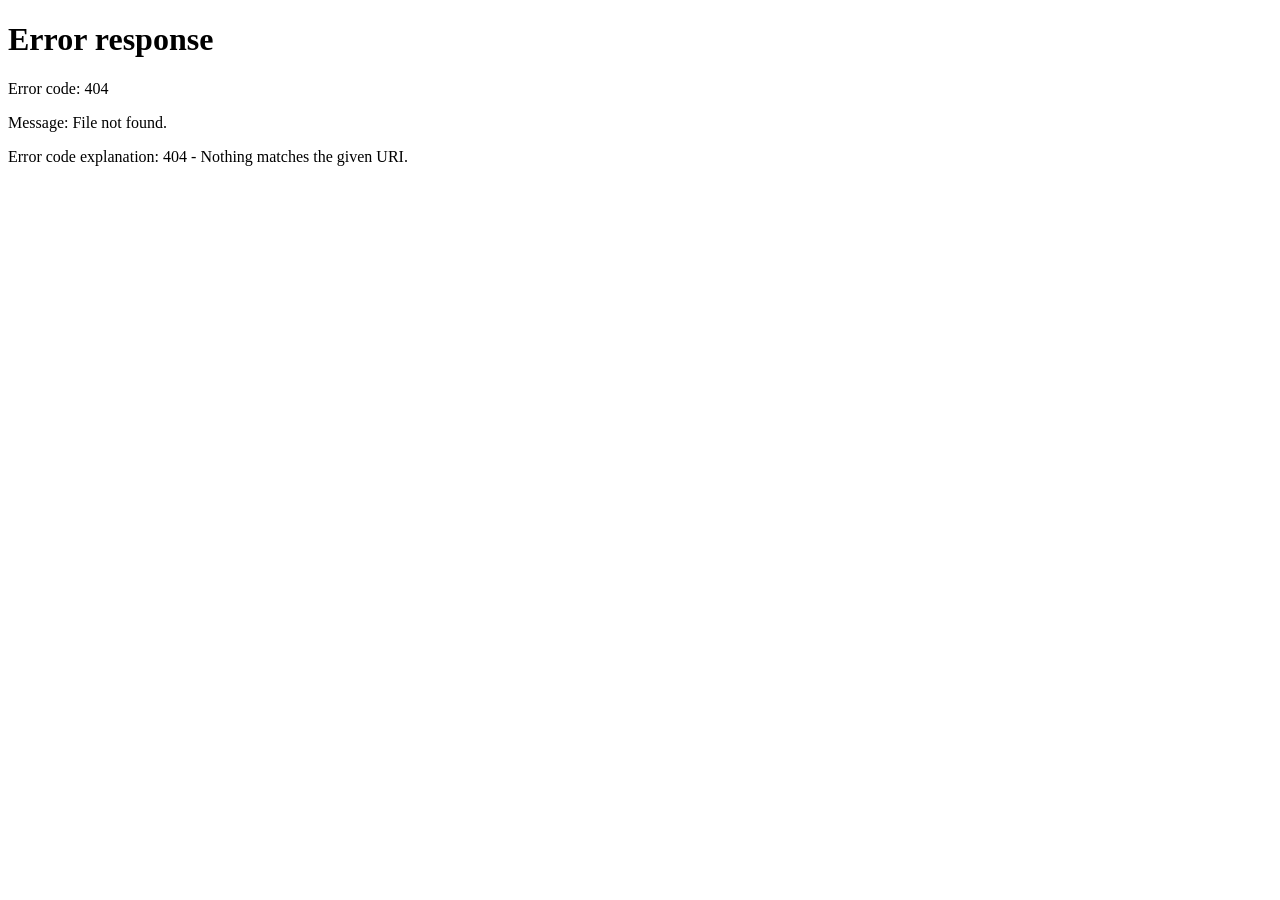
==== index.html @ be8cd137 "Update index.html" ====
<!--<!DOCTYPE html>
<html lang="en">
  <head>
    <meta charset="UTF-8" />
    <link rel="icon" href="https://i.imgur.com/TqHKGTC.png" />
    <meta name="viewport" content="width=device-width, initial-scale=1.0, maximum-scale=1.0, user-scalable=no, viewport-fit=cover" />
    <meta name="theme-color" content="#f472b6" />
    <meta name="mobile-web-app-capable" content="yes" />
    <meta name="apple-mobile-web-app-capable" content="yes" />
    <meta name="apple-mobile-web-app-status-bar-style" content="black-translucent" />
    <meta name="apple-mobile-web-app-title" content="NymFit" />
    <meta name="description" content="Your gentle glow-up tracker & community. Soft goals, real progress." />
    <link rel="manifest" href="/manifest.json" />
    <link rel="apple-touch-icon" href="https://i.imgur.com/TqHKGTC.png" />
    <title>NymFit</title>
    <link rel="stylesheet" href="style.css" />
    <link rel="preconnect" href="https://fonts.googleapis.com">
    <link rel="preconnect" href="https://fonts.gstatic.com" crossorigin>
    <link href="https://fonts.googleapis.com/css2?family=Inter:wght@400;500;600;700;800&display=swap" rel="stylesheet">
</head>
<body>

  <nav class="nav">
    <div class="logo">NymFit</div>

    <div class="nav-buttons">
      <a href="https://app.nymfit.com" class="login-btn">
        log in
      </a>

      <a href="https://app.nymfit.com" class="join-btn">
        join free ♡
      </a>
    </div>
  </nav>

  <section class="hero">

    <div class="badge">
      ✨ Your femme body made easy
    </div>

    <h1>
      <span class="gradient">soft</span> curves,<br>
      softer <span class="gradient">you</span>.
    </h1>

    <p>
      Track your feminization journey, shape your silhouette & celebrate every soft, beautiful win.
    </p>

    <a href="https://app.base44.com" class="cta-btn">
      start your glow-up ✨
    </a>

  </section>

  <section class="features">

    <div class="card">
      <div class="emoji">🍑</div>
      <h3>Soft body goals</h3>
      <p>Track curves, hips & waist to celebrate your femme silhouette.</p>
    </div>

    <div class="card">
      <div class="emoji">🌸</div>
      <h3>Feminisation journey</h3>
      <p>Log skincare, habits & progress tailored just for you.</p>
    </div>

    <div class="card">
      <div class="emoji">📸</div>
      <h3>Safe community</h3>
      <p>Share your glow-up with girls & femboys who truly get it.</p>
    </div>

    <div class="card">
      <div class="emoji">✨</div>
      <h3>Every win counts</h3>
      <p>Zero judgment — every soft step of your journey matters.</p>
    </div>

  </section>

  <section class="discord-section">

    <a href="https://discord.gg/EW3Hb6PBjy" target="_blank" class="discord-card">

      <div class="discord-icon">💬</div>

      <div>
        <h3>Join our Discord ♡</h3>
        <p>
          Connect with trans girls, femboys & femme cuties.
        </p>
      </div>

    </a>

  </section>

  <footer>
    NymFit · made with ♡ for trans girls, femboys & femme cuties · 2026
  </footer>

</body>
</html>-->

<!DOCTYPE html>
<html lang="en">
<head>
  <meta charset="UTF-8" />
  <title>Redirecting...</title>
  <meta http-equiv="refresh" content="0; url=https://nymfit.com/maintenance" />
  <link rel="canonical" href="/maintenance" />
  <script>
  window.location.replace("/maintenance");
</script>
</head>
<body>
  <p>Redirecting to <a href="/maintenance">NymFit</a>...</p>
</body>
</html>
---- style.css ----
@import url('https://fonts.googleapis.com/css2?family=Pacifico&family=Great+Vibes&family=DM+Sans:wght@300;400;500;600;700&display=swap');

:root {
  --background: #0f1724;

  --foreground: #111827;

  --card: rgba(15, 23, 36, 0.82);

  --border: rgba(255,255,255,0.12);

  --primary: #ffb6d9;

  --primary-dark: #2b1220;

  --secondary: #7dd3fc;

  --muted: #d1d5db;

  --radius: 28px;

  --font-display: 'Pacifico', cursive;

  --font-script: 'Great Vibes', cursive;

  --font-sans: 'DM Sans', sans-serif;
}

/* RESET */

* {
  margin: 0;
  padding: 0;
  box-sizing: border-box;
}

html,
body {
  overflow-x: hidden;
  scroll-behavior: smooth;
}

/* BODY */

body {

  font-family: var(--font-sans);

  background:
    linear-gradient(
      180deg,
      #7dd3fc 0%,
      #ffffff 50%,
      #ffb6d9 100%
    );

  color: var(--foreground);

  min-height: 100vh;
}

/* NAVBAR */

.nav {

  max-width: 1200px;

  margin: auto;

  padding: 24px;

  display: flex;

  align-items: center;

  justify-content: space-between;
}

.logo {

  font-family: var(--font-display);

  font-size: 34px;

  color: #ff7dc4;
}

.nav-buttons {

  display: flex;

  align-items: center;

  gap: 14px;
}

.login-btn {

  text-decoration: none;

  color: #374151;

  font-weight: 600;
}

.join-btn {

  text-decoration: none;

  background:
    linear-gradient(
      135deg,
      #ffb6d9,
      #7dd3fc
    );

  color: #111827;

  padding:
    12px 22px;

  border-radius:
    999px;

  font-weight:
    700;

  box-shadow:
    0 0 30px rgba(255,182,217,0.45);

  transition:
    0.25s ease;
}

.join-btn:hover {
  transform: translateY(-2px);
}

/* HERO */

.hero {

  max-width: 1100px;

  margin: auto;

  text-align: center;

  padding:
    100px 24px
    120px;
}

.badge {

  display: inline-block;

  margin-bottom: 30px;

  padding:
    10px 18px;

  border-radius:
    999px;

  background:
    rgba(255,255,255,0.45);

  backdrop-filter:
    blur(10px);

  border:
    1px solid rgba(255,255,255,0.5);

  color:
    #374151;

  font-size:
    14px;

  font-weight:
    600;
}

.hero h1 {

  font-family:
    var(--font-display);

  font-size:
    clamp(64px, 10vw, 130px);

  line-height:
    0.95;

  margin-bottom:
    28px;
}

.gradient {

  background:
    linear-gradient(
      135deg,
      #ff7dc4,
      #7dd3fc
    );

  -webkit-background-clip: text;

  -webkit-text-fill-color: transparent;
}

.hero p {

  max-width:
    760px;

  margin:
    auto auto 42px;

  color:
    #374151;

  font-size:
    20px;

  line-height:
    1.7;
}

.cta-btn {

  display:
    inline-block;

  text-decoration:
    none;

  background:
    linear-gradient(
      135deg,
      #ff7dc4,
      #7dd3fc
    );

  color:
    #111827;

  padding:
    18px 36px;

  border-radius:
    999px;

  font-size:
    18px;

  font-weight:
    700;

  transition:
    0.25s ease;

  box-shadow:
    0 0 40px rgba(255,182,217,0.45);
}

.cta-btn:hover {
  transform: translateY(-3px);
}

/* FEATURES */

.features {

  max-width:
    1200px;

  margin:
    auto;

  padding:
    0 24px 100px;

  display:
    grid;

  grid-template-columns:
    repeat(auto-fit, minmax(240px, 1fr));

  gap:
    24px;
}

.card {

  background:
    rgba(15, 23, 36, 0.82);

  border:
    1px solid rgba(255,255,255,0.12);

  border-radius:
    var(--radius);

  padding:
    32px;

  backdrop-filter:
    blur(16px);

  color:
    white;

  transition:
    0.25s ease;

  box-shadow:
    0 10px 30px rgba(0,0,0,0.18);
}

.card:hover {
  transform: translateY(-4px);
}

.emoji {

  font-size:
    42px;

  margin-bottom:
    20px;
}

.card h3 {

  margin-bottom:
    12px;

  font-size:
    20px;
}

.card p {

  color:
    #d1d5db;

  line-height:
    1.6;
}

/* STATS */

.stats {

  max-width:
    900px;

  margin:
    auto auto 100px;

  padding:
    40px;

  display:
    flex;

  justify-content:
    space-around;

  text-align:
    center;

  background:
    rgba(15, 23, 36, 0.82);

  border:
    1px solid rgba(255,255,255,0.12);

  border-radius:
    32px;

  backdrop-filter:
    blur(16px);

  color:
    white;
}

.stat-emoji {

  font-size:
    34px;

  margin-bottom:
    10px;
}

.stat-number {

  font-size:
    42px;

  font-weight:
    800;

  color:
    #ffb6d9;
}

.stat-label {

  margin-top:
    8px;

  color:
    #d1d5db;
}

/* DISCORD */

.discord-section {

  max-width:
    820px;

  margin:
    auto;

  padding:
    0 24px 100px;
}

.discord-card {

  display:
    flex;

  align-items:
    center;

  gap:
    24px;

  text-decoration:
    none;

  color:
    white;

  background:
    rgba(15, 23, 36, 0.82);

  border:
    1px solid rgba(255,255,255,0.12);

  border-radius:
    32px;

  padding:
    28px;

  backdrop-filter:
    blur(16px);
}

.discord-icon {

  font-size:
    42px;
}

.discord-card p {

  color:
    #d1d5db;

  margin-top:
    6px;
}

/* FOOTER */

footer {

  border-top:
    1px solid rgba(255,255,255,0.15);

  padding:
    32px;

  text-align:
    center;

  color:
    #374151;

  font-weight:
    500;
}

/* MOBILE */

@media (max-width: 768px) {

  .nav {

    flex-direction:
      column;

    gap:
      20px;
  }

  .hero {

    padding-top:
      70px;
  }

  .hero p {

    font-size:
      16px;
  }

  .stats {

    flex-direction:
      column;

    gap:
      32px;
  }

  .discord-card {

    flex-direction:
      column;

    text-align:
      center;
  }

}
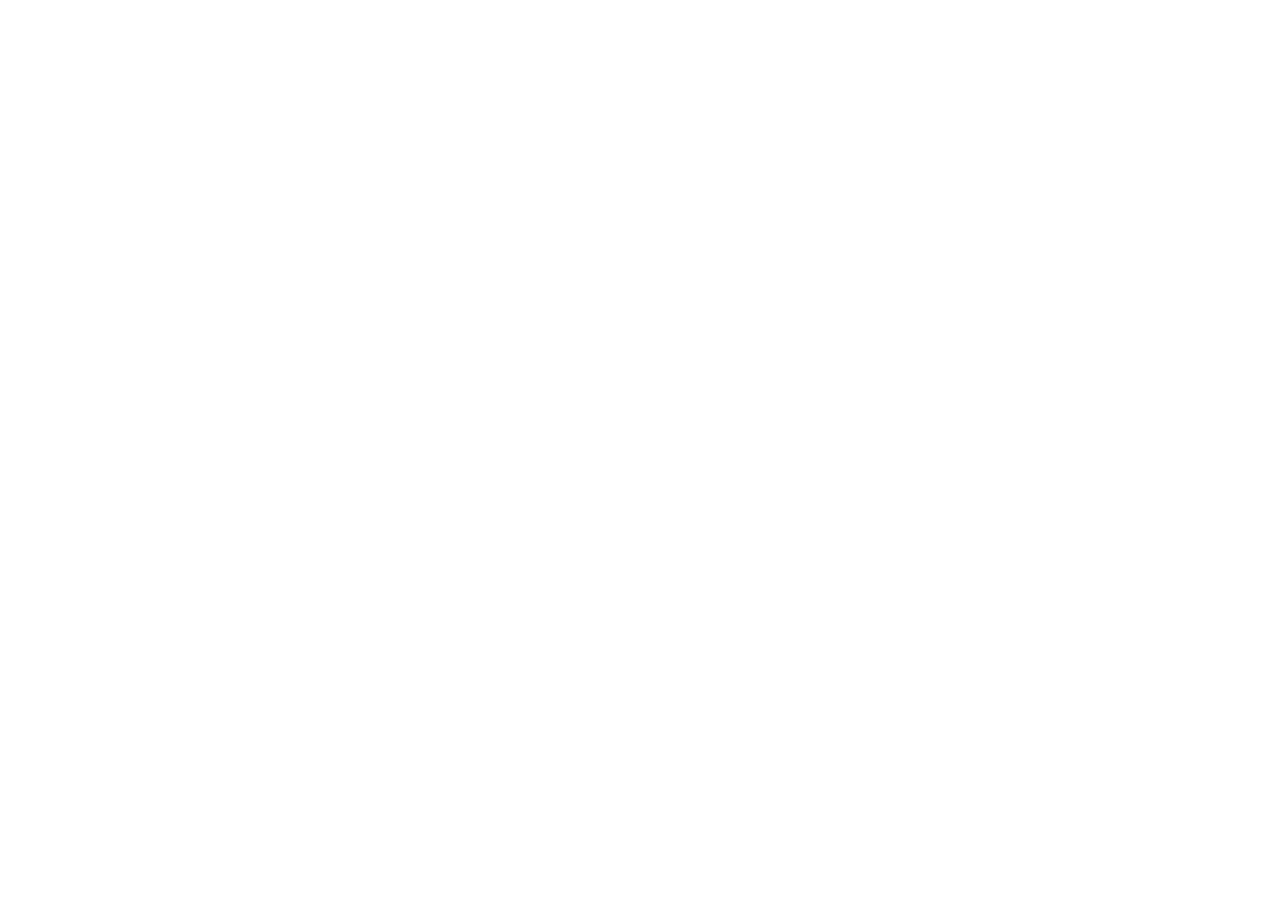
==== commit 9171e9d4: "Update index.html" ====
--- a/index.html
+++ b/index.html
@@ -111,14 +111,22 @@
 <html lang="en">
 <head>
   <meta charset="UTF-8" />
-  <title>Redirecting...</title>
-  <meta http-equiv="refresh" content="0; url=https://nymfit.com/maintenance" />
-  <link rel="canonical" href="/maintenance" />
+  <meta name="theme-color" content="#f472b6" />
+  <meta name="mobile-web-app-capable" content="yes" />
+  <meta name="apple-mobile-web-app-capable" content="yes" />
+  <meta name="apple-mobile-web-app-status-bar-style" content="black-translucent" />
+  <meta name="apple-mobile-web-app-title" content="NymFit" />
+  <meta name="description" content="Your gentle glow-up tracker & community. Soft goals, real progress." />
+  <link rel="icon" href="https://i.imgur.com/FBKSUq6.png" />
+  <link rel="apple-touch-icon" href="https://i.imgur.com/FBKSUq6.png" />
+  <title>NymFit</title>
+  <meta http-equiv="refresh" content="0; url=https://app.nymfit.com" />
+  <link rel="canonical" href="https://app.nymfit.com" />
   <script>
-  window.location.replace("/maintenance");
+  window.location.replace("https://app.nymfit.com");
 </script>
 </head>
 <body>
-  <p>Redirecting to <a href="/maintenance">NymFit</a>...</p>
+  <p>Redirecting to <a href="https://app.nymfit.com">NymFit</a>...</p>
 </body>
 </html>
